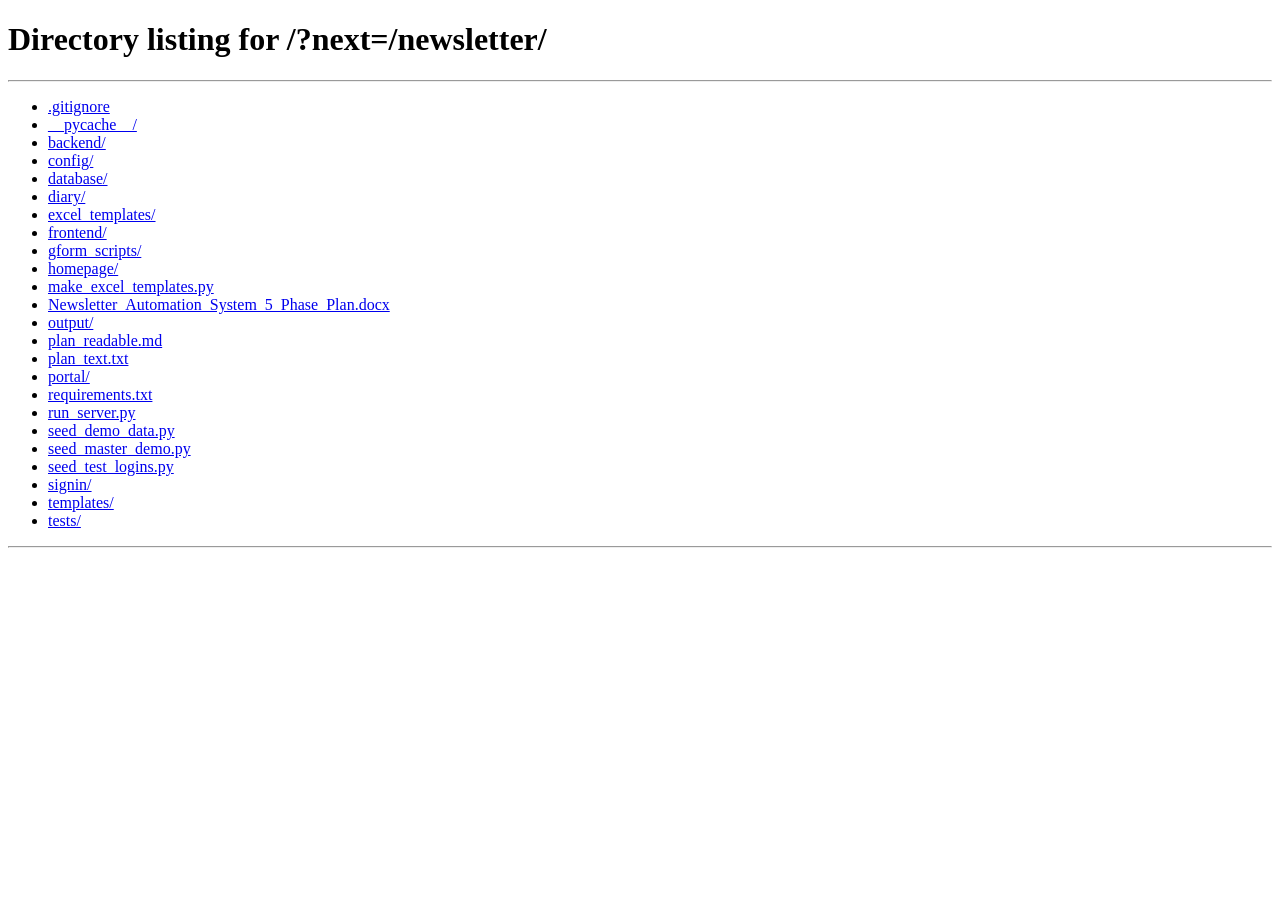
==== frontend/index.html @ 9b9a8c7c "Filters, CSV selected download" ====
<!DOCTYPE html>
<html lang="en">
<head>
  <meta charset="UTF-8">
  <meta name="viewport" content="width=device-width, initial-scale=1.0">
  <title>IT Chronicles · Newsletter Studio</title>
  <link rel="preconnect" href="https://fonts.googleapis.com">
  <link href="https://fonts.googleapis.com/css2?family=Inter:wght@400;500;600;700&display=swap" rel="stylesheet">
  <link rel="stylesheet" href="style.css?v=7">
</head>
<body>
  <header class="topbar">
    <div class="brand"><span class="logo">IT</span><span class="brand-name">Chronicles</span></div>
    <nav class="tabs" id="main-tabs">
      <button class="tab active" data-tab="overview">Overview</button>
      <button class="tab" data-tab="forms">Forms</button>
      <button class="tab" data-tab="front">Front pages</button>
      <button class="tab" data-tab="layout">Layout</button>
      <button class="tab" data-tab="responses">Responses</button>
      <button class="tab" data-tab="publish">Publish</button>
    </nav>
    <span class="issue-chip" id="issue-chip">Issue 2026 · Vol 1 No 1</span>
  </header>

  <main class="page">
    <!-- ============ Overview ============ -->
    <section id="tab-overview" class="view active">
      <div class="stats">
        <button class="stat" onclick="openResponses('')"><span class="stat-num" id="stat-total">0</span><span class="stat-lbl">Responses</span></button>
        <button class="stat warn" onclick="openResponses('pending')"><span class="stat-num" id="stat-pending">0</span><span class="stat-lbl">Need review</span></button>
        <button class="stat ok" onclick="openResponses('Approved')"><span class="stat-num" id="stat-approved">0</span><span class="stat-lbl">Approved</span></button>
        <button class="stat" onclick="openResponses('featured')"><span class="stat-num" id="stat-featured">0</span><span class="stat-lbl">Featured</span></button>
      </div>
      <div class="grid-2">
        <div class="card">
          <div class="card-head"><h3>Sections</h3></div>
          <table class="table" id="overview-sections"><thead><tr><th>Section</th><th class="num">Responses</th><th class="num">Approved</th></tr></thead><tbody></tbody></table>
        </div>
        <div class="card">
          <div class="card-head"><h3>Recent activity</h3></div>
          <div class="log" id="activity-log"></div>
        </div>
      </div>
    </section>

    <!-- ============ Forms ============ -->
    <section id="tab-forms" class="view">
      <div class="forms-layout">
        <aside class="forms-side">
          <button class="btn primary block" onclick="openNewForm()">+ New form</button>
          <button class="btn block" style="margin-top:8px" onclick="openScriptImport()">Import from Apps Script</button>
          <div id="forms-list" class="forms-list"></div>
        </aside>
        <div id="form-editor" class="form-editor"></div>
      </div>
    </section>

    <!-- ============ Front pages: HOD's Desk, vision / mission, editorial board ============ -->
    <section id="tab-front" class="view">
      <div class="front-bar">
        <div><h3>Front pages</h3><p class="hint" style="margin:2px 0 0">These come before the sections in the master document. Anything left empty is left out, with no gap.</p></div>
        <button class="btn primary" onclick="saveFront()">Save front pages</button>
      </div>
      <div id="front-form"></div>
    </section>

    <!-- ============ Layout (canvas) ============ -->
    <section id="tab-layout" class="view">
      <div class="layout-bar">
        <div class="field-inline"><label>Preview with</label><select id="lay-form" onchange="onLayoutFormChange()"></select></div>
        <div class="field-inline"><label>Layout</label><select id="lay-saved" onchange="onSavedLayoutChange()"></select></div>
        <input id="lay-name" class="input name-input" placeholder="Layout name">
        <span class="spacer"></span>
        <label class="switch" title="Hide editing handles"><input type="checkbox" id="lay-preview" onchange="togglePreviewMode()"><span>Preview</span></label>
        <button class="btn ghost" onclick="undoLayout()" title="Ctrl+Z">Undo</button>
        <button class="btn ghost" onclick="resetLayout()">Reset</button>
        <button class="btn primary" onclick="saveLayout()">Save layout</button>
      </div>

      <div class="designer">
        <aside class="palette">
          <h4>Elements</h4>
          <p class="hint">Drag onto the page, or click to add. Each element links to a form column.</p>
          <div id="palette-items"></div>
        </aside>

        <div class="canvas-area" id="canvas-area">
          <div class="paper" id="paper">
            <div class="paper-head"><span id="paper-title">IT CHRONICLES</span><span id="paper-vol">VOL. 1 · ISSUE 1</span></div>
            <div id="grid" class="grid edit"></div>
            <div id="fixed-preview" class="fixed-preview hidden"></div>
          </div>
        </div>

        <aside class="inspector">
          <div id="inspector-element"></div>
          <details class="sample-panel" open>
            <summary>Preview data</summary>
            <div class="field"><select id="lay-sample" onchange="onSampleChange()"></select></div>
            <div id="sample-fields" class="sample-fields"></div>
          </details>
        </aside>
      </div>
    </section>

    <!-- ============ Responses ============ -->
    <section id="tab-responses" class="view">
      <div class="toolbar">
        <div class="pills" id="status-pills"></div>
        <span class="spacer"></span>
        <select id="filter-section" class="input compact" onchange="renderResponses()"></select>
        <button class="btn primary" id="btn-sync" onclick="syncMaster(this)" title="Bring in every submission from the master database that is not in the newsletter yet">Sync from master database</button>
        <button class="btn ghost" onclick="openAddResponses('csv')">Import CSV</button>
        <button class="btn ghost" onclick="openAddResponses('single')">+ Add manually</button>
      </div>
      <div id="responses-list" class="responses"></div>
    </section>

    <!-- ============ Publish ============ -->
    <section id="tab-publish" class="view">
      <div class="publish-grid">
        <div class="card">
          <div class="card-head"><h3>Sections in this issue</h3><span class="muted" id="publish-count"></span></div>
          <div id="publish-sections"></div>
        </div>
        <div class="card publish-side">
          <h3>Master newsletter</h3>
          <p class="muted">Combines every ticked section, with featured items first, into one Word document.</p>
          <label class="check-row"><input type="checkbox" id="pub-front" checked> Include front pages (HOD's Desk, vision &amp; mission, editorial board)</label>
          <button class="btn primary large block" id="btn-master" onclick="buildMaster()">Build master document</button>
          <div id="master-result" class="result hidden"></div>
        </div>
      </div>
    </section>
  </main>

  <!-- ============ Dialogs ============ -->
  <div id="dlg-new-form" class="overlay hidden">
    <div class="dialog">
      <div class="dialog-head"><h3>New form</h3><button class="x" onclick="closeDlg('dlg-new-form')">×</button></div>
      <div class="dialog-body">
        <div class="field"><label>Form name</label><input id="nf-name" class="input" placeholder="e.g. Hackathons &amp; Competitions"></div>
        <div class="field"><label>Newsletter section</label><select id="nf-section" class="input"></select></div>
        <div class="field">
          <label>Questions <span class="muted">(optional)</span></label>
          <textarea id="nf-headers" class="input" rows="5" placeholder="Paste the header row of your Google Form responses sheet. We detect what each column means.&#10;Leave empty to start with the standard questions."></textarea>
        </div>
      </div>
      <div class="dialog-foot"><button class="btn ghost" onclick="closeDlg('dlg-new-form')">Cancel</button><button class="btn primary" onclick="createForm()">Create form</button></div>
    </div>
  </div>

  <div id="dlg-script" class="overlay hidden">
    <div class="dialog wide">
      <div class="dialog-head"><h3>Import from Apps Script</h3><button class="x" onclick="closeDlg('dlg-script')">×</button></div>
      <div class="dialog-body">
        <p class="hint" style="margin-top:0">Paste the Google Apps Script you used to create the form (it can build several). We read every question, work out what each one is, and pick up the sub-section choices.</p>
        <div class="field"><textarea id="script-text" class="input mono" rows="8" placeholder="function createResearchForm() {&#10;  const form = FormApp.create(&quot;…&quot;);&#10;  form.addTextItem().setTitle(&quot;…&quot;);"></textarea></div>
        <div style="display:flex; gap:8px; align-items:center; margin-bottom:14px">
          <button class="btn primary" onclick="detectScript()">Detect questions</button>
          <label class="btn">Open .gs / .js file<input type="file" id="script-file" accept=".gs,.js,.txt" style="display:none" onchange="onScriptFile()"></label>
        </div>
        <div id="script-results"></div>
      </div>
      <div class="dialog-foot"><button class="btn ghost" onclick="closeDlg('dlg-script')">Cancel</button><button class="btn primary" id="script-go" onclick="importScriptForms()" disabled>Import selected</button></div>
    </div>
  </div>

  <div id="dlg-add" class="overlay hidden">
    <div class="dialog wide">
      <div class="dialog-head"><h3>Add responses</h3><button class="x" onclick="closeDlg('dlg-add')">×</button></div>
      <div class="dialog-body">
        <div class="seg" id="add-mode">
          <button data-mode="csv" class="on" onclick="setAddMode('csv')">Import file</button>
          <button data-mode="single" onclick="setAddMode('single')">Type one in</button>
        </div>

        <div id="add-csv">
          <label class="drop" id="csv-drop">
            <input type="file" id="csv-file" accept=".csv,.xlsx,.xls" onchange="onCsvPicked()">
            <strong id="csv-file-label">Choose a CSV or Excel file</strong>
            <span class="muted">Exported from your Google Form responses sheet</span>
          </label>
          <div class="field" id="csv-form-row">
            <label>Import into <span class="muted" id="csv-detect-note"></span></label>
            <select id="csv-form" class="input"></select>
          </div>
        </div>

        <div id="add-single" class="hidden">
          <div class="field"><label>Form</label><select id="single-form" class="input" onchange="renderSingleFields()"></select></div>
          <div id="single-fields"></div>
        </div>
      </div>
      <div class="dialog-foot"><button class="btn ghost" onclick="closeDlg('dlg-add')">Cancel</button><button class="btn primary" id="add-submit" onclick="submitAdd()">Import</button></div>
    </div>
  </div>

  <script src="sample_data.js?v=4"></script>
  <script src="app.js?v=9"></script>
</body>
</html>
---- frontend/style.css ----
:root {
  --bg: #f6f7f9;
  --surface: #ffffff;
  --line: #e5e8ec;
  --line-strong: #d3d8de;
  --text: #1a2230;
  --muted: #6b7684;
  --accent: #1f4e78;
  --accent-soft: #e8f0f7;
  --ok: #15803d;
  --ok-soft: #e7f6ec;
  --warn: #b45309;
  --warn-soft: #fdf3e0;
  --bad: #b91c1c;
  --bad-soft: #fdecec;
  --radius: 8px;
}

* { box-sizing: border-box; margin: 0; padding: 0; }
body { font-family: 'Inter', system-ui, sans-serif; background: var(--bg); color: var(--text); font-size: 14px; line-height: 1.5; }
h3 { font-size: 15px; font-weight: 600; }
h4 { font-size: 11px; font-weight: 600; text-transform: uppercase; letter-spacing: .06em; color: var(--muted); }
.muted { color: var(--muted); font-weight: 400; }
.hint { color: var(--muted); font-size: 12px; margin: 4px 0 10px; }
.hidden { display: none !important; }
.spacer { flex: 1; }
.num { text-align: right; }

/* ---------- Top bar ---------- */
.topbar { display: flex; align-items: center; gap: 28px; background: var(--surface); border-bottom: 1px solid var(--line); padding: 0 24px; height: 52px; position: sticky; top: 0; z-index: 50; }
.brand { display: flex; align-items: center; gap: 10px; font-weight: 700; }
.logo { width: 28px; height: 28px; border-radius: 7px; background: var(--accent); color: #fff; display: grid; place-items: center; font-size: 12px; font-weight: 700; }
.tabs { display: flex; gap: 4px; height: 100%; }
.tab { background: none; border: none; padding: 0 14px; font: inherit; font-weight: 500; color: var(--muted); cursor: pointer; border-bottom: 2px solid transparent; }
.tab:hover { color: var(--text); }
.tab.active { color: var(--accent); border-bottom-color: var(--accent); }
.issue-chip { margin-left: auto; font-size: 12px; color: var(--muted); background: var(--bg); padding: 4px 10px; border-radius: 99px; }

.page { max-width: 1280px; margin: 24px auto; padding: 0 24px; }
.view { display: none; }
.view.active { display: block; }

/* ---------- Primitives ---------- */
.card { background: var(--surface); border: 1px solid var(--line); border-radius: var(--radius); padding: 18px 20px; margin-bottom: 16px; }
.card-head { display: flex; align-items: center; justify-content: space-between; margin-bottom: 12px; gap: 10px; }
.grid-2 { display: grid; grid-template-columns: 1.4fr 1fr; gap: 16px; }

.btn { font: inherit; font-weight: 500; padding: 7px 14px; border-radius: 6px; border: 1px solid var(--line-strong); background: var(--surface); color: var(--text); cursor: pointer; display: inline-flex; align-items: center; justify-content: center; gap: 6px; transition: background .12s, border-color .12s; }
.btn:hover { background: var(--bg); }
.btn.primary { background: var(--accent); border-color: var(--accent); color: #fff; }
.btn.primary:hover { background: #173d5e; }
.btn.ghost { border-color: transparent; background: transparent; color: var(--muted); }
.btn.ghost:hover { background: var(--bg); color: var(--text); }
.btn.danger-ghost { border-color: transparent; background: transparent; color: var(--bad); }
.btn.danger-ghost:hover { background: var(--bad-soft); }
.btn.sm { padding: 4px 10px; font-size: 12px; }
.btn.large { padding: 11px 18px; font-size: 15px; }
.btn.block { width: 100%; }
.btn:disabled { opacity: .45; cursor: not-allowed; }

.input, select.input { width: 100%; font: inherit; padding: 7px 10px; border: 1px solid var(--line-strong); border-radius: 6px; background: var(--surface); color: var(--text); }
.input:focus { outline: none; border-color: var(--accent); box-shadow: 0 0 0 3px rgba(31, 78, 120, .12); }
.input.compact { width: auto; }
textarea.input { resize: vertical; }
.field { margin-bottom: 14px; }
.field > label { display: block; font-size: 12px; font-weight: 600; margin-bottom: 5px; color: var(--text); }
.field-inline { display: flex; align-items: center; gap: 8px; }
.field-inline label { font-size: 12px; color: var(--muted); font-weight: 500; }
.field-inline select { font: inherit; padding: 6px 8px; border: 1px solid var(--line-strong); border-radius: 6px; background: var(--surface); max-width: 220px; }

.table { width: 100%; border-collapse: collapse; }
.table th { text-align: left; font-size: 11px; font-weight: 600; color: var(--muted); text-transform: uppercase; letter-spacing: .05em; padding: 8px 10px; border-bottom: 1px solid var(--line); }
.table td { padding: 10px; border-bottom: 1px solid var(--line); }
.table tr:last-child td { border-bottom: none; }

.tag { display: inline-block; font-size: 11px; font-weight: 600; padding: 2px 8px; border-radius: 99px; background: var(--bg); color: var(--muted); }
.tag.Approved { background: var(--ok-soft); color: var(--ok); }
.tag.Draft, .tag.Reviewed { background: var(--warn-soft); color: var(--warn); }
.tag.Rejected { background: var(--bad-soft); color: var(--bad); }

.seg { display: inline-flex; border: 1px solid var(--line-strong); border-radius: 6px; overflow: hidden; background: var(--surface); }
.seg button { font: inherit; font-size: 12px; padding: 5px 11px; border: none; background: none; cursor: pointer; color: var(--muted); border-right: 1px solid var(--line); }
.seg button:last-child { border-right: none; }
.seg button.on { background: var(--accent-soft); color: var(--accent); font-weight: 600; }

/* ---------- Overview ---------- */
.stats { display: grid; grid-template-columns: repeat(4, 1fr); gap: 16px; margin-bottom: 16px; }
.stat { text-align: left; font: inherit; background: var(--surface); border: 1px solid var(--line); border-radius: var(--radius); padding: 16px 20px; cursor: pointer; display: flex; flex-direction: column; }
.stat:hover { border-color: var(--accent); }
.stat-num { font-size: 28px; font-weight: 700; line-height: 1.2; }
.stat.warn .stat-num { color: var(--warn); }
.stat.ok .stat-num { color: var(--ok); }
.stat-lbl { color: var(--muted); font-size: 12px; }
.log { max-height: 320px; overflow-y: auto; font-size: 12px; }
.log-row { padding: 7px 0; border-bottom: 1px solid var(--line); color: var(--muted); }
.log-row b { color: var(--text); font-weight: 600; }

/* ---------- Forms ---------- */
.forms-layout { display: grid; grid-template-columns: 250px 1fr; gap: 20px; align-items: start; }
.forms-side { position: sticky; top: 76px; }
.forms-list { margin-top: 12px; display: flex; flex-direction: column; gap: 6px; }
.form-item { text-align: left; font: inherit; background: var(--surface); border: 1px solid var(--line); border-radius: 7px; padding: 10px 12px; cursor: pointer; }
.form-item:hover { border-color: var(--line-strong); }
.form-item.active { border-color: var(--accent); background: var(--accent-soft); }
.form-item .fi-name { font-weight: 600; display: block; }
.form-item .fi-sub { font-size: 12px; color: var(--muted); }

.editor-head { display: flex; align-items: center; gap: 12px; margin-bottom: 16px; }
.title-input { font: inherit; font-size: 20px; font-weight: 700; border: 1px solid transparent; border-radius: 6px; padding: 4px 8px; margin-left: -8px; flex: 1; background: transparent; color: var(--text); }
.title-input:hover { border-color: var(--line); }
.title-input:focus { outline: none; border-color: var(--accent); background: var(--surface); }
.save-state { font-size: 12px; color: var(--muted); min-width: 60px; text-align: right; }
.save-state.ok { color: var(--ok); }
.meta-row { display: flex; align-items: center; gap: 10px; margin-bottom: 16px; font-size: 13px; color: var(--muted); }
.meta-row select { font: inherit; padding: 5px 8px; border: 1px solid var(--line-strong); border-radius: 6px; background: var(--surface); color: var(--text); }

.q-row { display: grid; grid-template-columns: 1fr 22px 220px 28px; gap: 8px; align-items: center; padding: 6px 0; border-bottom: 1px solid var(--line); }
.q-row:last-of-type { border-bottom: none; }
.q-row .input { padding: 6px 9px; }
.q-arrow { color: var(--line-strong); text-align: center; }
.q-row.unsure .q-sel { border-color: #e6b566; background: var(--warn-soft); }
.q-row.unsure + .q-note, .q-note { font-size: 11px; color: var(--warn); grid-column: 1 / -1; }
.icon-x { background: none; border: none; color: var(--muted); font-size: 18px; cursor: pointer; border-radius: 4px; width: 26px; height: 26px; }
.icon-x:hover { background: var(--bad-soft); color: var(--bad); }
.add-q { margin-top: 14px; padding-top: 14px; border-top: 1px dashed var(--line-strong); }
.add-q .row { display: flex; gap: 10px; align-items: flex-start; }
.add-q textarea { flex: 1; }
.chips { display: flex; flex-wrap: wrap; gap: 6px; margin-bottom: 10px; }
.chip { display: inline-flex; align-items: center; gap: 4px; background: var(--bg); border: 1px solid var(--line); border-radius: 99px; padding: 3px 4px 3px 11px; font-size: 13px; }
.chip button { background: none; border: none; color: var(--muted); cursor: pointer; width: 20px; height: 20px; border-radius: 50%; font-size: 15px; line-height: 1; }
.chip button:hover { background: var(--bad-soft); color: var(--bad); }
.empty { text-align: center; color: var(--muted); padding: 40px 10px; }

/* ---------- Layout designer ---------- */
.layout-bar { display: flex; align-items: center; gap: 14px; flex-wrap: wrap; background: var(--surface); border: 1px solid var(--line); border-radius: var(--radius); padding: 10px 14px; margin-bottom: 14px; }
.name-input { width: 200px; }
.switch { display: inline-flex; align-items: center; gap: 6px; cursor: pointer; font-size: 13px; color: var(--muted); }

.designer { display: grid; grid-template-columns: 190px minmax(0, 1fr) 290px; gap: 16px; align-items: start; }
.palette, .inspector { background: var(--surface); border: 1px solid var(--line); border-radius: var(--radius); padding: 14px; position: sticky; top: 76px; max-height: calc(100vh - 92px); overflow-y: auto; }
.pal-item { display: flex; align-items: center; gap: 10px; width: 100%; font: inherit; text-align: left; padding: 8px 10px; margin-bottom: 6px; border: 1px solid var(--line); border-radius: 7px; background: var(--surface); cursor: grab; }
.pal-item:hover { border-color: var(--accent); background: var(--accent-soft); }
.pal-item:active { cursor: grabbing; }
.pal-ico { width: 26px; height: 26px; border-radius: 6px; background: var(--bg); display: grid; place-items: center; font-size: 11px; font-weight: 700; color: var(--accent); flex: none; }

.canvas-area { background: #e9ecf0; border-radius: var(--radius); padding: 28px 20px; min-height: 600px; }
.paper { background: #fff; max-width: 680px; margin: 0 auto; min-height: 560px; padding: 34px 40px 40px; box-shadow: 0 6px 24px rgba(20, 30, 50, .12); border-top: 5px solid var(--accent); position: relative; }
.paper-head { display: flex; justify-content: space-between; font-size: 10.5px; font-weight: 700; letter-spacing: .12em; color: var(--accent); border-bottom: 1.5px solid var(--accent); padding-bottom: 8px; margin-bottom: 20px; }
.canvas-empty { text-align: center; color: var(--muted); border: 2px dashed var(--line-strong); border-radius: 8px; padding: 50px 20px; }
.canvas-blocks:not(:empty) + .canvas-empty { display: none; }

.cb { position: relative; padding: 6px 8px; margin: 0 -8px 2px; border-radius: 6px; border: 1.5px solid transparent; cursor: pointer; }
.cb::after { content: ''; display: table; clear: both; }
.cb * { pointer-events: none; }
.cb:hover { border-color: #b7c9db; }
.cb.sel { border-color: var(--accent); background: rgba(31, 78, 120, .04); }
.cb.dragging { opacity: .35; }
.cb.drop-before { box-shadow: 0 -3px 0 0 var(--accent); }
.cb.drop-after { box-shadow: 0 3px 0 0 var(--accent); }
.cb-tools { position: absolute; top: -13px; right: 6px; display: none; gap: 2px; background: var(--accent); border-radius: 6px; padding: 2px; z-index: 5; pointer-events: auto; }
.cb:hover .cb-tools, .cb.sel .cb-tools { display: flex; }
.cb-tools button { pointer-events: auto; background: none; border: none; color: #fff; width: 24px; height: 22px; border-radius: 4px; cursor: pointer; font-size: 12px; }
.cb-tools button:hover { background: rgba(255, 255, 255, .22); }
.paper.preview .cb { border-color: transparent !important; background: none !important; cursor: default; }
.paper.preview .cb-tools { display: none !important; }
.paper.preview .cb * { pointer-events: auto; }
.paper.preview .canvas-empty { border-style: solid; }

.insp-head { display: flex; align-items: center; justify-content: space-between; margin-bottom: 12px; }
.insp-head h3 { font-size: 14px; }
.insp-empty { color: var(--muted); font-size: 13px; padding: 4px 0 14px; }
.insp-actions { display: flex; gap: 6px; margin-top: 6px; }
.sample-panel { margin-top: 14px; border-top: 1px solid var(--line); padding-top: 12px; }
.sample-panel summary { cursor: pointer; font-weight: 600; font-size: 13px; margin-bottom: 10px; }
.sample-fields .field { margin-bottom: 10px; }
.sample-fields label { font-size: 11px; color: var(--muted); font-weight: 500; }
.sample-fields .input { padding: 5px 8px; font-size: 12px; }

/* rendered newsletter elements */
.nl-badge { display: inline-block; font-size: 12px; font-weight: 700; text-transform: uppercase; color: #000; }
.nl-h { font-size: 23px; line-height: 1.25; font-weight: 800; color: #1f4e78; }
.nl-by { font-size: 14px; font-weight: 600; color: #475569; }
.nl-meta { font-size: 13px; color: #64748b; }
.nl-img { border-radius: 7px; overflow: hidden; background: #eef1f4; }
.nl-img img { width: 100%; display: block; object-fit: cover; height: auto; }
.nl-cap { font-size: 12px; font-style: italic; color: #64748b; padding: 5px 9px; background: #f8fafc; }
.nl-p { font-size: 14px; line-height: 1.65; color: #334155; }
.nl-link { display: inline-block; font-size: 12px; color: #000; text-decoration: underline; }
.nl-stat { display: flex; align-items: center; gap: 14px; border-left: 4px solid #c65911; background: #f8fafc; padding: 11px 16px; border-radius: 6px; }
.nl-stat b { font-size: 24px; font-weight: 800; color: #c65911; }
.nl-stat span { font-size: 13px; font-weight: 600; color: #475569; }
.nl-hr { height: 1px; background: #d9dee4; margin: 10px 0; }
.ph { color: #a6afbb; font-style: italic; font-weight: 400; }

/* ---------- Responses ---------- */
.toolbar { display: flex; align-items: center; gap: 10px; margin-bottom: 14px; flex-wrap: wrap; }
.pills { display: flex; gap: 6px; flex-wrap: wrap; }
.pill { font: inherit; font-size: 13px; padding: 5px 12px; border: 1px solid var(--line-strong); border-radius: 99px; background: var(--surface); color: var(--muted); cursor: pointer; }
.pill.on { background: var(--accent); border-color: var(--accent); color: #fff; }
.pill .n { opacity: .7; margin-left: 4px; }
.responses { display: flex; flex-direction: column; gap: 10px; }
.resp { background: var(--surface); border: 1px solid var(--line); border-radius: var(--radius); padding: 14px 16px; display: grid; grid-template-columns: 1fr auto; gap: 14px; }
.resp-title { font-weight: 600; font-size: 15px; }
.resp-meta { color: var(--muted); font-size: 12px; margin: 2px 0 6px; }
.resp-desc { color: #3c4756; font-size: 13px; display: -webkit-box; -webkit-line-clamp: 2; -webkit-box-orient: vertical; overflow: hidden; }
.resp-side { display: flex; flex-direction: column; align-items: flex-end; gap: 8px; }
.resp-actions { display: flex; gap: 6px; }
.star { background: none; border: none; font-size: 18px; cursor: pointer; color: var(--line-strong); }
.star.on { color: #e0a100; }

/* ---------- Publish ---------- */
.publish-grid { display: grid; grid-template-columns: 1.6fr 1fr; gap: 16px; align-items: start; }
.pub-row { display: flex; align-items: center; gap: 12px; padding: 12px 0; border-bottom: 1px solid var(--line); }
.pub-row:last-child { border-bottom: none; }
.pub-row label { flex: 1; cursor: pointer; display: flex; flex-direction: column; }
.pub-row .pub-name { font-weight: 600; }
.pub-row.empty-sec .pub-name { color: var(--muted); }
.publish-side h3 { margin-bottom: 6px; }
.publish-side .btn { margin: 14px 0 0; }
.result { margin-top: 14px; padding: 12px 14px; border-radius: 7px; background: var(--ok-soft); color: var(--ok); font-size: 13px; }
.result a { color: inherit; font-weight: 600; }
.result.err { background: var(--bad-soft); color: var(--bad); }
.dl-link { font-size: 12px; font-weight: 600; color: var(--accent); }

/* ---------- Dialogs ---------- */
.overlay { position: fixed; inset: 0; background: rgba(20, 28, 40, .5); display: grid; place-items: center; z-index: 200; padding: 20px; }
.dialog { background: var(--surface); width: 100%; max-width: 480px; border-radius: 12px; box-shadow: 0 20px 50px rgba(0, 0, 0, .25); max-height: 90vh; display: flex; flex-direction: column; }
.dialog.wide { max-width: 560px; }
.dialog-head { display: flex; align-items: center; justify-content: space-between; padding: 16px 20px; border-bottom: 1px solid var(--line); }
.dialog-body { padding: 20px; overflow-y: auto; }
.dialog-foot { display: flex; justify-content: flex-end; gap: 8px; padding: 14px 20px; border-top: 1px solid var(--line); background: var(--bg); border-radius: 0 0 12px 12px; }
.x { background: none; border: none; font-size: 22px; color: var(--muted); cursor: pointer; line-height: 1; }
.dialog .seg { margin-bottom: 18px; }
.drop { display: flex; flex-direction: column; align-items: center; gap: 4px; border: 2px dashed var(--line-strong); border-radius: 8px; padding: 26px 16px; text-align: center; cursor: pointer; margin-bottom: 16px; }
.drop:hover, .drop.has { border-color: var(--accent); background: var(--accent-soft); }
.drop input { display: none; }

.toast { position: fixed; bottom: 24px; left: 50%; transform: translateX(-50%); background: var(--text); color: #fff; padding: 10px 18px; border-radius: 8px; font-weight: 500; z-index: 400; animation: up .2s ease-out; }
.toast.err { background: var(--bad); }
@keyframes up { from { opacity: 0; transform: translate(-50%, 10px); } }

@media (max-width: 1100px) {
  .designer { grid-template-columns: 1fr; }
  .palette, .inspector { position: static; max-height: none; }
  #palette-items { display: grid; grid-template-columns: repeat(3, 1fr); gap: 6px; }
  .pal-item { margin: 0; }
}
@media (max-width: 800px) {
  .stats { grid-template-columns: 1fr 1fr; }
  .grid-2, .forms-layout, .publish-grid { grid-template-columns: 1fr; }
  .topbar { overflow-x: auto; gap: 14px; }
  .issue-chip { display: none; }
  .q-row { grid-template-columns: 1fr 28px; }
  .q-arrow { display: none; }
  .q-sel { grid-column: 1 / 2; }
}

.layout-pick { max-width: 210px; }

.mono { font-family: ui-monospace, Consolas, monospace; font-size: 12px; }
.script-form { border: 1px solid var(--line); border-radius: 8px; padding: 10px 12px; margin-bottom: 8px; }
.sf-head { display: flex; gap: 10px; align-items: flex-start; cursor: pointer; }
.sf-head .muted { display: block; font-size: 12px; }
.sf-meta { margin: 6px 0 0 26px; display: flex; gap: 8px; align-items: center; flex-wrap: wrap; }

/* ---------- grid canvas ---------- */
.paper { padding: 34px 40px 40px; }
.grid { position: relative; display: grid; grid-template-columns: repeat(12, 1fr); grid-auto-rows: 28px; min-height: 600px; user-select: none; touch-action: none; }
.grid.edit { background-image: linear-gradient(to right, rgba(31,78,120,.07) 1px, transparent 1px), linear-gradient(to bottom, rgba(31,78,120,.05) 1px, transparent 1px); background-size: calc(100% / 12) 100%, 100% 28px; background-position: 0 0; box-shadow: inset -1px 0 0 rgba(31,78,120,.07); }
.gb { position: relative; display: flex; flex-direction: column; padding: 3px 4px; overflow: hidden; min-width: 0; border: 1px solid transparent; border-radius: 4px; }
.grid.edit .gb { cursor: grab; overflow: visible; }
.grid.edit .gb:hover { border-color: #9db8d0; }
.grid.edit .gb.sel { border-color: var(--accent); background: rgba(31,78,120,.04); z-index: 4; cursor: grab; }
.grid.edit .gb * { pointer-events: none; }
.gb-in { width: 100%; min-height: 0; }
.gb-in, .gb-in > * { max-width: 100%; }
.gb-image .gb-in { height: 100%; }
.gb-divider { justify-content: center !important; }
.nl-img.fill { position: relative; width: 100%; height: 100%; border-radius: 5px; background: #eef1f4; overflow: hidden; }
.nl-img.fill img { position: absolute; inset: 0; width: 100%; height: 100%; object-fit: cover; }
.nl-img.fill .nl-cap { position: absolute; left: 0; right: 0; bottom: 0; height: 22px; line-height: 14px; background: rgba(248,250,252,.94); overflow: hidden; white-space: nowrap; text-overflow: ellipsis; }
.nl-img.fill .ph-box { position: absolute; inset: 0; display: grid; place-items: center; text-align: center; padding: 6px; }
.nl-h.lbl { font-size: 14px; }
.gb-tag { position: absolute; left: -1px; top: -19px; background: var(--accent); color: #fff; font-size: 10.5px; font-weight: 600; padding: 1px 7px; border-radius: 4px 4px 0 0; white-space: nowrap; max-width: 320px; overflow: hidden; text-overflow: ellipsis; pointer-events: none; }
.hd { position: absolute; width: 10px; height: 10px; background: #fff; border: 2px solid var(--accent); border-radius: 2px; pointer-events: auto !important; z-index: 6; }
.hd-n { top: -6px; left: calc(50% - 5px); cursor: ns-resize; } .hd-s { bottom: -6px; left: calc(50% - 5px); cursor: ns-resize; }
.hd-e { right: -6px; top: calc(50% - 5px); cursor: ew-resize; } .hd-w { left: -6px; top: calc(50% - 5px); cursor: ew-resize; }
.hd-ne { top: -6px; right: -6px; cursor: nesw-resize; } .hd-sw { bottom: -6px; left: -6px; cursor: nesw-resize; }
.hd-nw { top: -6px; left: -6px; cursor: nwse-resize; } .hd-se { bottom: -6px; right: -6px; cursor: nwse-resize; }
.ghost { background: rgba(31,78,120,.15); border: 2px dashed var(--accent); border-radius: 4px; pointer-events: none; }
.paper.preview .grid { min-height: 0; }

.insp-head .icon-x { font-size: 16px; }
.field.two { display: grid; grid-template-columns: 1fr 1fr; gap: 10px; }
.field.two label { font-size: 12px; font-weight: 600; display: block; margin-bottom: 5px; }
.input.color { padding: 2px 4px; height: 33px; }
.num4 { display: grid; grid-template-columns: repeat(4, 1fr); gap: 6px; }
.num4 label { font-size: 11px; color: var(--muted); font-weight: 500; margin: 0; }
.num4 .input { padding: 4px 6px; margin-top: 2px; }
.seg { flex-wrap: wrap; }
.arrange { display: grid; grid-template-columns: repeat(3, 1fr); gap: 6px; }
.arrange button { font: inherit; font-size: 12px; background: var(--surface); border: 1px solid var(--line-strong); border-radius: 6px; padding: 6px 4px; cursor: pointer; color: var(--text); display: flex; flex-direction: column; align-items: center; gap: 4px; }
.arrange button:hover { border-color: var(--accent); background: var(--accent-soft); }
.ar { width: 34px; height: 24px; border: 1px solid var(--line-strong); border-radius: 3px; position: relative; background: #fff; }
.ar::before, .ar::after { content: ''; position: absolute; background: var(--accent); border-radius: 1px; }
.ar-top::before { left: 3px; right: 3px; top: 3px; height: 9px; } .ar-top::after { left: 3px; right: 3px; bottom: 3px; height: 5px; background: #9db8d0; }
.ar-left::before { left: 3px; top: 3px; bottom: 3px; width: 12px; } .ar-left::after { right: 3px; left: 19px; top: 3px; bottom: 3px; background: #9db8d0; }
.ar-right::before { right: 3px; top: 3px; bottom: 3px; width: 12px; } .ar-right::after { left: 3px; right: 19px; top: 3px; bottom: 3px; background: #9db8d0; }
.grid .gb-in { max-height: 100%; overflow: hidden; }
.grid.edit .gb { overflow: visible; }

/* ---------- Front pages ---------- */
.front-bar { display: flex; align-items: center; justify-content: space-between; gap: 16px; margin-bottom: 16px; }
.front-hod { display: grid; grid-template-columns: 300px 1fr; gap: 24px; }
.front-cols { display: grid; grid-template-columns: 1fr 1fr; gap: 24px; }
.front-cols h4 { margin-bottom: 8px; }
.front-students { display: grid; grid-template-columns: repeat(4, 1fr); gap: 16px; margin-top: 8px; }
.front-person { min-width: 0; }
.front-students .front-person { border: 1px solid var(--line); border-radius: var(--radius); padding: 12px; }
.photo-field { display: flex; align-items: center; gap: 12px; margin-bottom: 4px; }
.photo-thumb { width: 64px; height: 80px; border-radius: 6px; border: 1px dashed var(--line-strong); background: var(--bg); display: grid; place-items: center; overflow: hidden; flex: none; font-size: 11px; color: var(--muted); }
.photo-thumb img { width: 100%; height: 100%; object-fit: cover; }
.photo-actions { display: flex; flex-direction: column; gap: 6px; align-items: flex-start; }
.check-row { display: flex; gap: 8px; align-items: flex-start; font-size: 13px; margin: 10px 0 14px; }

/* ---------- Fixed layouts (read-only previews in the Layout tab) ---------- */
.fixed-mode .palette, .fixed-mode #inspector-element, .fixed-mode #lay-name, .fixed-mode .layout-bar .btn, .fixed-mode .layout-bar .switch { display: none; }
.fixed-preview { font-family: 'Arial Narrow', Arial, sans-serif; font-stretch: condensed; font-size: 12px; color: #000; line-height: 1.45; }
.fixed-preview .fp-h { font-size: 14px; font-weight: 700; margin: 4px 0; text-transform: none; letter-spacing: 0; color: #000; }
.fixed-preview .fp-sub { font-weight: 700; }
.fixed-preview .fp-badge { font-weight: 700; text-transform: uppercase; }
.fixed-preview .fp-entry { text-align: left; }
.fixed-preview .fp-alt p { text-align: left; }          /* beside a photo the text is ragged-right; in the centred layout it is justified */
.fixed-preview p { margin: 4px 0; text-align: justify; }
.fixed-preview .fp-link { text-decoration: underline; color: #000; }
.fixed-preview .fp-img img { width: 100%; display: block; }
.fixed-preview .fp-img.left { float: left; width: 38%; margin: 0 14px 6px 0; }
.fixed-preview .fp-img.right { float: right; width: 38%; margin: 0 0 6px 14px; }
.fixed-preview .fp-img.center { width: 70%; margin: 0 auto 8px; }
.fixed-preview .fp-cap { font-size: 11px; text-align: center; }
.fixed-preview .fp-clear { clear: both; }
.fixed-preview hr { border: 0; border-top: 1px solid #000; margin: 14px 0; }
.fixed-preview .fp-note { font-family: 'Inter', sans-serif; font-size: 11px; color: var(--muted); background: var(--bg); padding: 3px 8px; border-radius: 4px; margin: 10px 0 8px; clear: both; }

/* The fixed layouts have no palette or inspector: use the freed width, and keep the page black and white */
.fixed-mode .designer { grid-template-columns: minmax(0, 1fr) 290px; }
.fixed-mode .paper { border-top-color: #000; }
.fixed-mode .paper-head { color: #000; border-bottom-color: #000; }
.fixed-preview .fp-note, .fixed-preview .hint { color: #000; }
.fixed-preview .fp-note { background: none; border: 1px dashed #000; }

/* ---------- Front pages preview ---------- */
.paper.no-head .paper-head { display: none; }
.fixed-preview .fp-nameplate { text-align: center; border-top: 5px solid #000; border-bottom: 1.5px solid #000; padding: 10px 0 12px; margin-bottom: 14px; }
.fixed-preview .np-title { font-size: 16px; font-weight: 700; letter-spacing: .4em; padding-bottom: 3px; }
.fixed-preview .fp-bar, .fixed-preview .fp-band { font-size: 16px; font-weight: 700; letter-spacing: .2em; margin: 6px 0 10px; color: #000; text-transform: uppercase; }
.fixed-preview .fp-bar { border-left: 5px solid #000; padding-left: 10px; }
.fixed-preview .fp-band { text-align: center; border-top: 4px solid #000; border-bottom: 1px solid #000; padding: 6px 0; margin-bottom: 16px; }
.fixed-preview .fp-frame { border: 1px solid #000; display: block; }
.fixed-preview .fp-frame.right { float: right; width: 32%; margin: 0 0 8px 14px; }
.fixed-preview .fp-sign { text-align: right; margin: 10px 0 0 auto; width: 40%; border-top: 1px solid #000; padding-top: 4px; }
.fixed-preview .fp-panels { display: flex; gap: 16px; margin-top: 16px; }
.fixed-preview .fp-panel { flex: 1; background: #f2f2f2; padding: 10px 12px; }
.fixed-preview .fp-panel h5 { font-size: 12px; font-weight: 700; border-bottom: 1px solid #000; padding-bottom: 3px; margin-bottom: 6px; color: #000; text-transform: none; letter-spacing: 0; }
.fixed-preview .fp-panel ul { margin-left: 18px; }
.fixed-preview .fp-adv { display: flex; justify-content: center; margin-bottom: 18px; }
.fixed-preview .fp-person { text-align: center; }
.fixed-preview .fp-person .fp-frame { margin: 0 auto 4px; }
.fixed-preview .fp-person .fp-cap { font-size: 9px; color: #595959; }
.fixed-preview .fp-name { font-weight: 700; }
.fixed-preview .fp-rule { font-size: 12px; font-weight: 700; text-align: center; border-bottom: 1px solid #000; margin: 6px 18% 14px; padding-bottom: 3px; color: #000; text-transform: none; letter-spacing: 0; }
.fixed-preview .fp-students { display: flex; justify-content: space-around; align-items: flex-end; gap: 10px; }
.fixed-preview .fp-cap { color: #595959; font-size: 9px; }

/* ---------- Cover page and HOD's Desk preview ---------- */
.fixed-preview .fp-cover { margin-top: 4px; }
.fixed-preview .fp-hodrow { display: flex; gap: 18px; align-items: flex-start; margin-bottom: 8px; }
.fixed-preview .fp-hodleft { flex: none; }
.fixed-preview .fp-hodmsg { flex: 1; min-width: 0; }
.fixed-preview .fp-hodmsg p { margin-top: 0; }
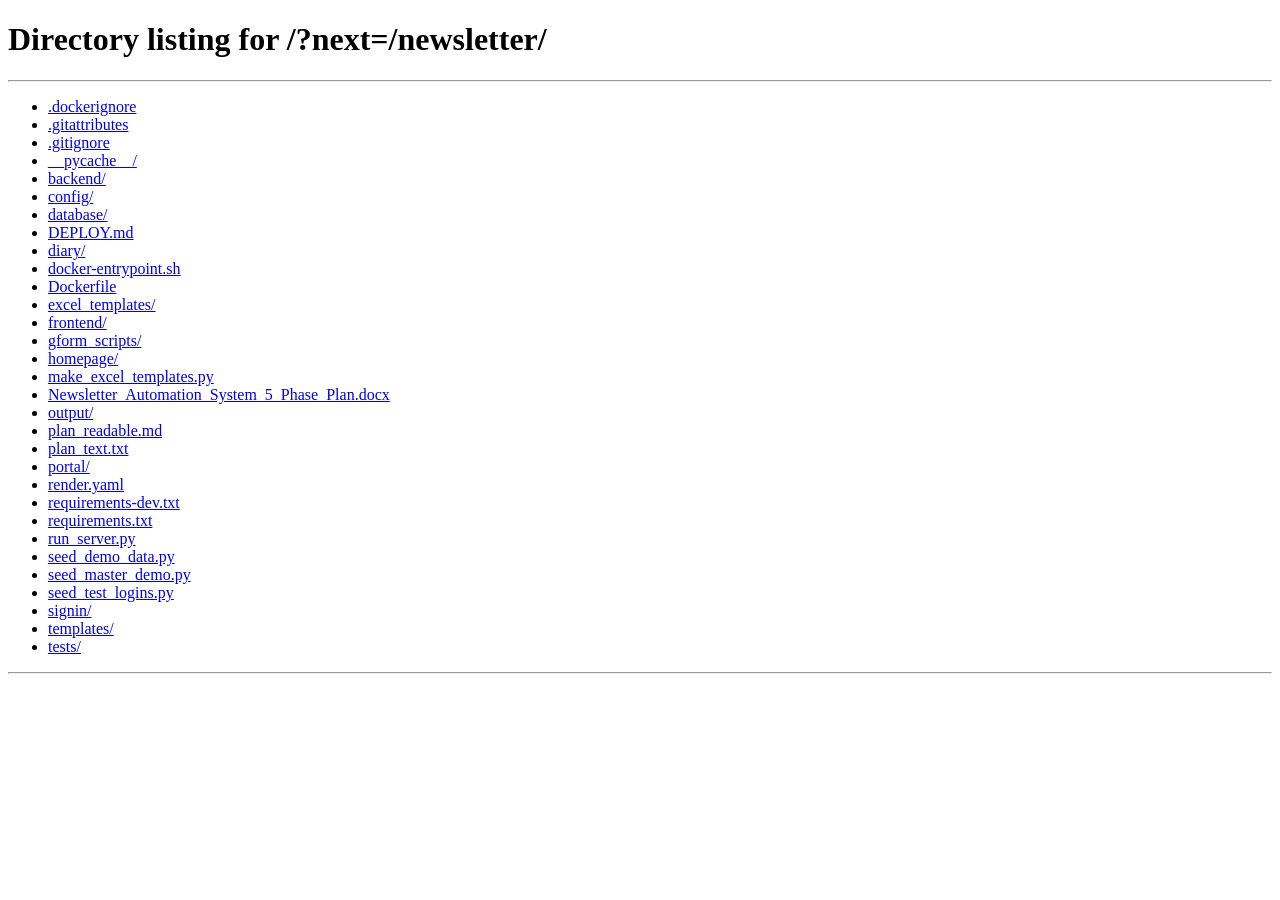
==== commit c2aa3d9f: "Guided tours and Docker/Render deployment Guided tours - Spotlight tour engine (portal/tour.js, tour" ====
--- a/frontend/index.html
+++ b/frontend/index.html
@@ -7,6 +7,7 @@
   <link rel="preconnect" href="https://fonts.googleapis.com">
   <link href="https://fonts.googleapis.com/css2?family=Inter:wght@400;500;600;700&display=swap" rel="stylesheet">
   <link rel="stylesheet" href="style.css?v=7">
+  <link rel="stylesheet" href="/portal/tour.css">
 </head>
 <body>
   <header class="topbar">
@@ -20,6 +21,7 @@
       <button class="tab" data-tab="publish">Publish</button>
     </nav>
     <span class="issue-chip" id="issue-chip">Issue 2026 · Vol 1 No 1</span>
+    <span id="help-host"></span>
   </header>
 
   <main class="page">
@@ -196,6 +198,8 @@
     </div>
   </div>
 
+  <script src="/portal/tour.js"></script>
+  <script src="/portal/tours.js"></script>
   <script src="sample_data.js?v=4"></script>
   <script src="app.js?v=9"></script>
 </body>
--- a/portal/tour.css
+++ b/portal/tour.css
@@ -0,0 +1,58 @@
+/* Guided tour: a spotlight that glides between parts of the screen, a card that follows it, and the Help menu.
+   Shared by the forms page, the staff portal, the student diary and the newsletter studio. Colours fall back to sensible
+   defaults so it works in all four; an app can set --tour-accent. */
+.tour-root { position: fixed; inset: 0; z-index: 10000; font-family: 'Inter', system-ui, sans-serif; }
+.tour-shade { position: absolute; inset: 0; }                      /* swallows clicks: the tour drives, the page waits */
+.tour-spot { position: fixed; left: 50%; top: 50%; width: 0; height: 0; border-radius: 12px; pointer-events: none;
+  box-shadow: 0 0 0 9999px rgba(7, 12, 24, .72); outline: 2px solid var(--tour-accent, #4f8fd8); outline-offset: 0;
+  transition: left .45s cubic-bezier(.4, 0, .2, 1), top .45s cubic-bezier(.4, 0, .2, 1), width .45s cubic-bezier(.4, 0, .2, 1), height .45s cubic-bezier(.4, 0, .2, 1), border-radius .3s; }
+.tour-spot::after { content: ""; position: absolute; inset: -3px; border-radius: inherit; border: 2px solid var(--tour-accent, #4f8fd8); opacity: 0; animation: tour-pulse 1.8s ease-out infinite; }
+.tour-spot.none { outline-color: transparent; } .tour-spot.none::after { display: none; }
+@keyframes tour-pulse { 0% { opacity: .9; transform: scale(1); } 100% { opacity: 0; transform: scale(1.06); } }
+
+.tour-card { position: fixed; width: 372px; max-width: calc(100vw - 20px); background: #fff; color: #1a2230; border-radius: 14px; overflow: hidden;
+  box-shadow: 0 18px 50px rgba(0, 0, 0, .45); transition: left .45s cubic-bezier(.4, 0, .2, 1), top .45s cubic-bezier(.4, 0, .2, 1), opacity .2s; }
+.tour-card.first { transition: opacity .2s; } .tour-card.busy { opacity: .6; pointer-events: none; }
+.tour-card.welcome { width: 470px; }
+.tour-prog { height: 4px; background: #e5e8ec; } .tour-prog i { display: block; height: 100%; background: var(--tour-accent, #1f4e9c); transition: width .4s; }
+.tour-in { padding: 16px 18px 14px; }
+.tour-step { font-size: 11px; font-weight: 700; letter-spacing: .06em; text-transform: uppercase; color: var(--tour-accent, #1f4e9c); }
+.tour-card h3 { font-size: 17px; line-height: 1.3; margin: 5px 0 6px; font-weight: 700; }
+.tour-body { font-size: 13.5px; line-height: 1.55; color: #3b4658; } .tour-body p { margin: 0 0 8px; } .tour-body p:last-child { margin-bottom: 0; }
+.tour-body ul { margin: 6px 0 8px 18px; } .tour-body li { margin: 2px 0; } .tour-body b { color: #1a2230; }
+.tour-role { display: flex; gap: 8px; align-items: flex-start; background: #eef4fb; border-radius: 8px; padding: 8px 10px; margin: 6px 0; font-size: 13px; }
+.tour-role b { white-space: nowrap; color: var(--tour-accent, #1f4e9c); }
+.tour-foot { display: flex; align-items: center; gap: 8px; margin-top: 14px; }
+.tour-foot .sp { flex: 1; }
+.tour-foot button { font: inherit; font-size: 13px; font-weight: 600; border-radius: 8px; padding: 7px 14px; cursor: pointer; border: 1px solid #d3d8de; background: #fff; color: #1a2230; }
+.tour-foot button:hover { background: #f2f4f7; } .tour-foot button:disabled { opacity: .45; cursor: default; }
+.tour-foot .tour-next { background: var(--tour-accent, #1f4e9c); border-color: var(--tour-accent, #1f4e9c); color: #fff; } .tour-foot .tour-next:hover { filter: brightness(1.1); background: var(--tour-accent, #1f4e9c); }
+.tour-foot .tour-skip { border: none; background: none; color: #6b7684; padding: 7px 4px; font-weight: 500; } .tour-foot .tour-skip:hover { background: none; color: #1a2230; text-decoration: underline; }
+.tour-hint { margin-top: 10px; font-size: 11px; color: #8a94a3; }
+.tour-card button:focus-visible { outline: 2px solid var(--tour-accent, #1f4e9c); outline-offset: 2px; }
+
+/* ---------- Help button + menu ---------- */
+.tour-help { position: relative; display: inline-block; }
+.tour-help-btn { font: inherit; font-size: 13px; font-weight: 600; display: inline-flex; align-items: center; gap: 6px; cursor: pointer; padding: 4px 11px 4px 6px; border-radius: 99px;
+  border: 1px solid var(--line-strong, #d3d8de); background: var(--surface, #fff); color: var(--text, #1a2230); }
+.tour-help-btn:hover { border-color: var(--tour-accent, #1f4e9c); } .tour-help-btn .q { width: 20px; height: 20px; border-radius: 50%; background: var(--tour-accent, #1f4e9c); color: #fff; display: grid; place-items: center; font-size: 12px; }
+.tour-help.icon-only .tour-help-btn { padding: 0; width: 36px; height: 36px; justify-content: center; border-radius: 8px; } .tour-help.icon-only .tour-help-btn .lbl { display: none; }
+.tour-help.icon-only .tour-help-btn .q { background: none; color: var(--tour-accent, #1f4e9c); font-size: 18px; font-weight: 700; width: auto; height: auto; }
+.tour-menu { position: absolute; right: 0; top: calc(100% + 8px); z-index: 9000; min-width: 250px; max-height: 70vh; overflow: auto; background: #fff; color: #1a2230;
+  border: 1px solid #d3d8de; border-radius: 12px; box-shadow: 0 14px 36px rgba(0, 0, 0, .25); padding: 6px; text-align: left; }
+.tour-menu h6 { font-size: 10.5px; text-transform: uppercase; letter-spacing: .07em; color: #8a94a3; margin: 8px 10px 4px; font-weight: 700; }
+.tour-menu button { display: flex; width: 100%; align-items: center; gap: 9px; text-align: left; font: inherit; font-size: 13.5px; background: none; border: none; padding: 8px 10px; border-radius: 8px; cursor: pointer; color: inherit; }
+.tour-menu button:hover { background: #eef4fb; } .tour-menu button small { display: block; color: #8a94a3; font-size: 11.5px; }
+.tour-menu button.hot { background: var(--tour-accent, #1f4e9c); color: #fff; font-weight: 600; } .tour-menu button.hot small { color: rgba(255, 255, 255, .8); }
+.tour-menu .go { width: 18px; flex: none; text-align: center; }
+.tour-menu hr { border: none; border-top: 1px solid #e5e8ec; margin: 6px 0; }
+
+@media (prefers-color-scheme: dark) {
+  .tour-card { background: #1a212b; color: #e6eaf0; } .tour-body { color: #b9c3d0; } .tour-body b { color: #e6eaf0; } .tour-prog { background: #2a3440; }
+  .tour-role { background: #1f2d3d; } .tour-foot button { background: #222b37; color: #e6eaf0; border-color: #3a4654; } .tour-foot button:hover { background: #2a3440; }
+  .tour-foot .tour-skip { background: none; color: #93a0b0; } .tour-foot .tour-skip:hover { color: #e6eaf0; }
+  .tour-menu { background: #1a212b; color: #e6eaf0; border-color: #3a4654; } .tour-menu button:hover { background: #1f2d3d; } .tour-menu hr { border-color: #2a3440; }
+}
+@media (prefers-reduced-motion: reduce) { .tour-spot, .tour-card { transition: none; } .tour-spot::after { animation: none; } }
+@media (max-width: 520px) { .tour-card, .tour-card.welcome { width: calc(100vw - 20px); } }
+@media print { .tour-root, .tour-help { display: none !important; } }
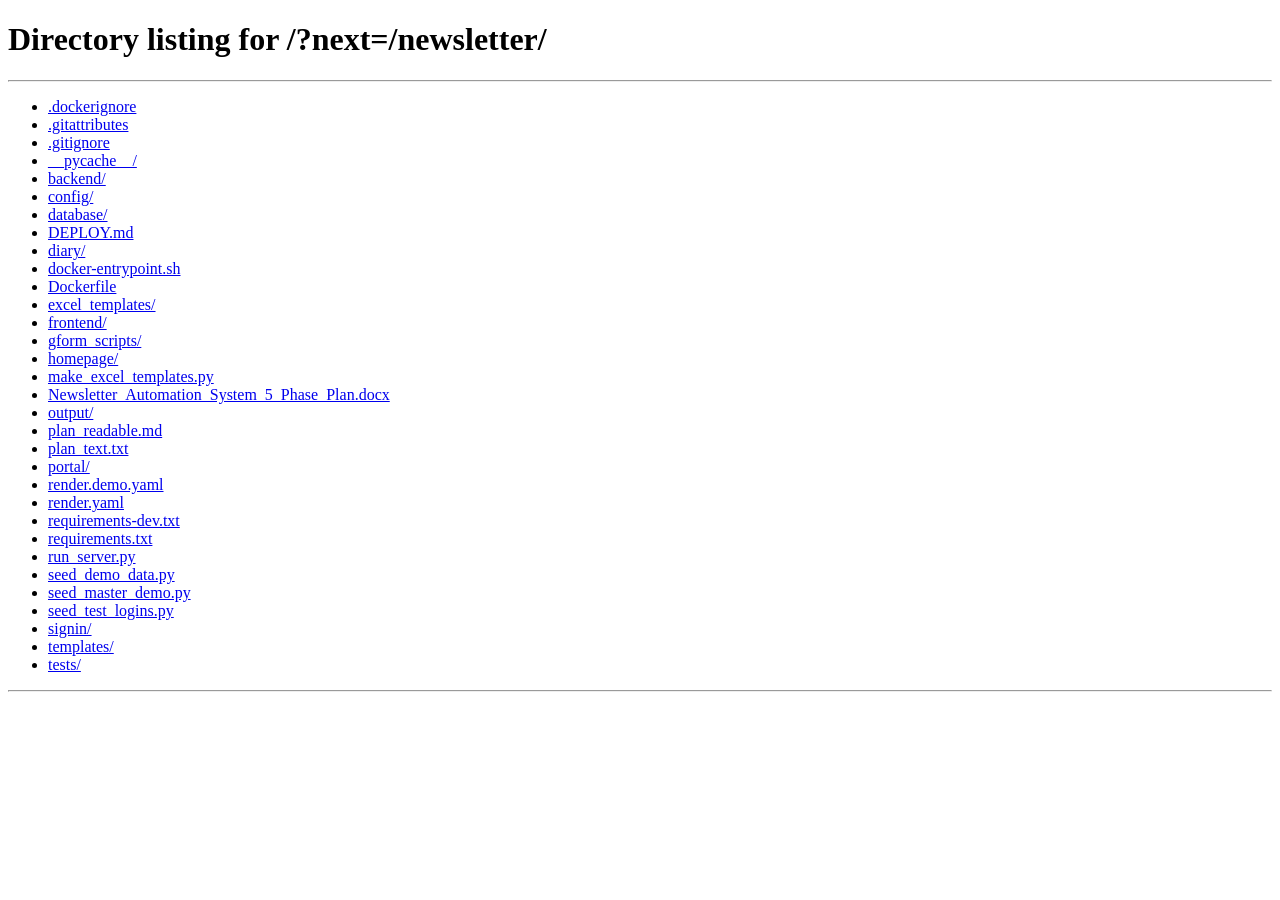
==== commit 1449bb8b: "Add demo mode with sample data for a second Render service - DEMO_MODE=true builds a synthetic depar" ====
--- a/frontend/index.html
+++ b/frontend/index.html
@@ -202,5 +202,6 @@
   <script src="/portal/tours.js"></script>
   <script src="sample_data.js?v=4"></script>
   <script src="app.js?v=9"></script>
+  <script src="/portal/demo.js" defer></script>
 </body>
 </html>
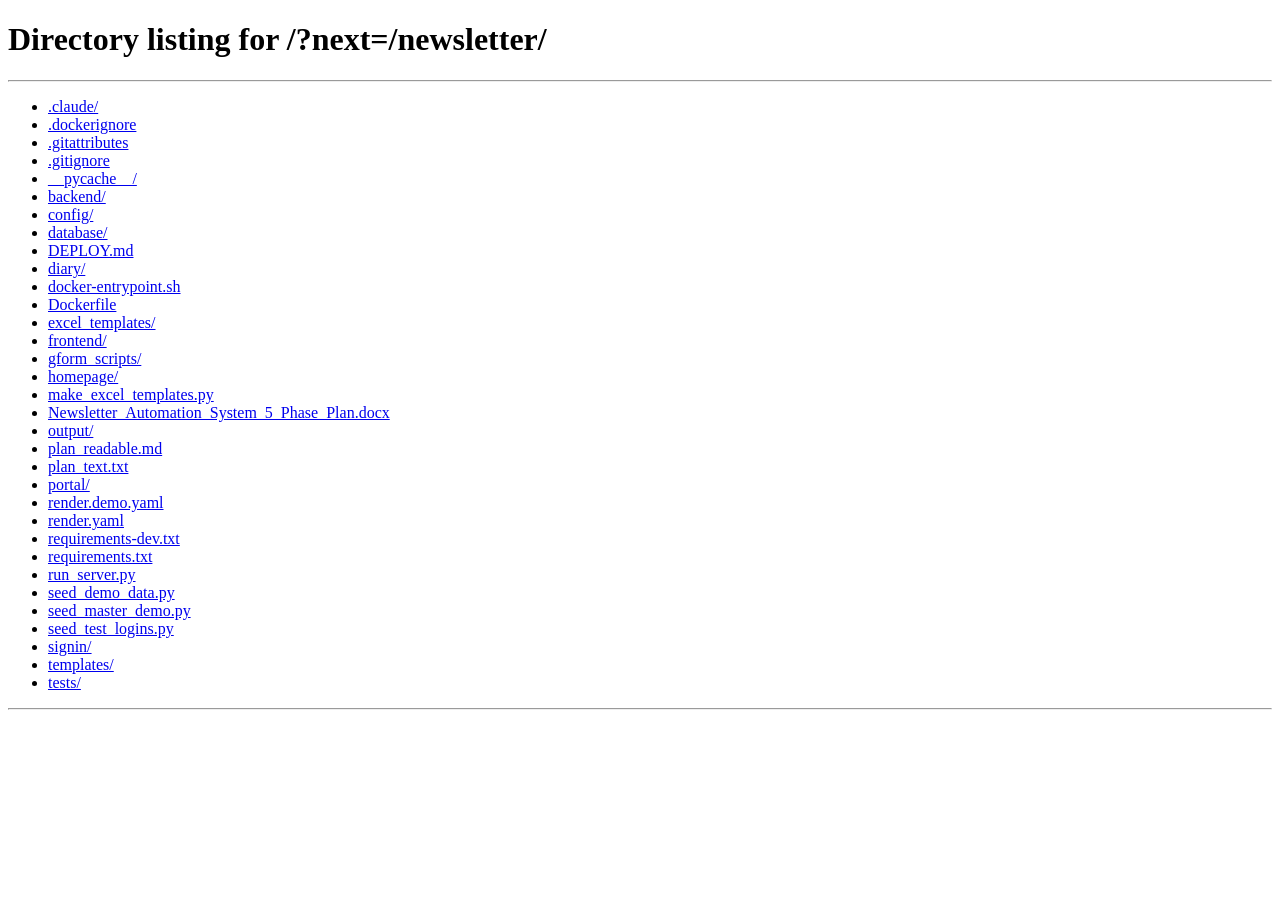
==== commit 7ba1748c: "Name corrections" ====
--- a/frontend/index.html
+++ b/frontend/index.html
@@ -110,6 +110,11 @@
       <div class="toolbar">
         <div class="pills" id="status-pills"></div>
         <span class="spacer"></span>
+        <div class="date-range" title="Show only responses dated inside this range">
+          <label>From <input type="date" id="resp-from" class="input compact" onchange="setRange('resp')"></label>
+          <label>To <input type="date" id="resp-to" class="input compact" onchange="setRange('resp')"></label>
+          <button class="btn ghost sm" id="resp-clear" onclick="clearRange('resp')" hidden>Clear dates</button>
+        </div>
         <select id="filter-section" class="input compact" onchange="renderResponses()"></select>
         <button class="btn primary" id="btn-sync" onclick="syncMaster(this)" title="Bring in every submission from the master database that is not in the newsletter yet">Sync from master database</button>
         <button class="btn ghost" onclick="openAddResponses('csv')">Import CSV</button>
@@ -122,6 +127,13 @@
     <section id="tab-publish" class="view">
       <div class="publish-grid">
         <div class="card">
+          <div class="date-range pub-range">
+            <b>Date range</b>
+            <label>From <input type="date" id="pub-from" class="input compact" onchange="setRange('pub')"></label>
+            <label>To <input type="date" id="pub-to" class="input compact" onchange="setRange('pub')"></label>
+            <button class="btn ghost sm" id="pub-clear" onclick="clearRange('pub')" hidden>Clear dates</button>
+          </div>
+          <p class="muted range-note" id="pub-range-note"></p>
           <div class="card-head"><h3>Sections in this issue</h3><span class="muted" id="publish-count"></span></div>
           <div id="publish-sections"></div>
         </div>
--- a/frontend/style.css
+++ b/frontend/style.css
@@ -378,3 +378,9 @@
 .fixed-preview .fp-hodleft { flex: none; }
 .fixed-preview .fp-hodmsg { flex: 1; min-width: 0; }
 .fixed-preview .fp-hodmsg p { margin-top: 0; }
+
+/* date range (Responses and Publish) */
+.date-range { display: flex; align-items: center; gap: 8px; flex-wrap: wrap; font-size: 13px; color: var(--muted); }
+.date-range label { display: inline-flex; align-items: center; gap: 6px; }
+.pub-range { padding-bottom: 6px; } .pub-range b { color: var(--text); }
+.range-note { margin: 2px 0 14px; font-size: 12.5px; }
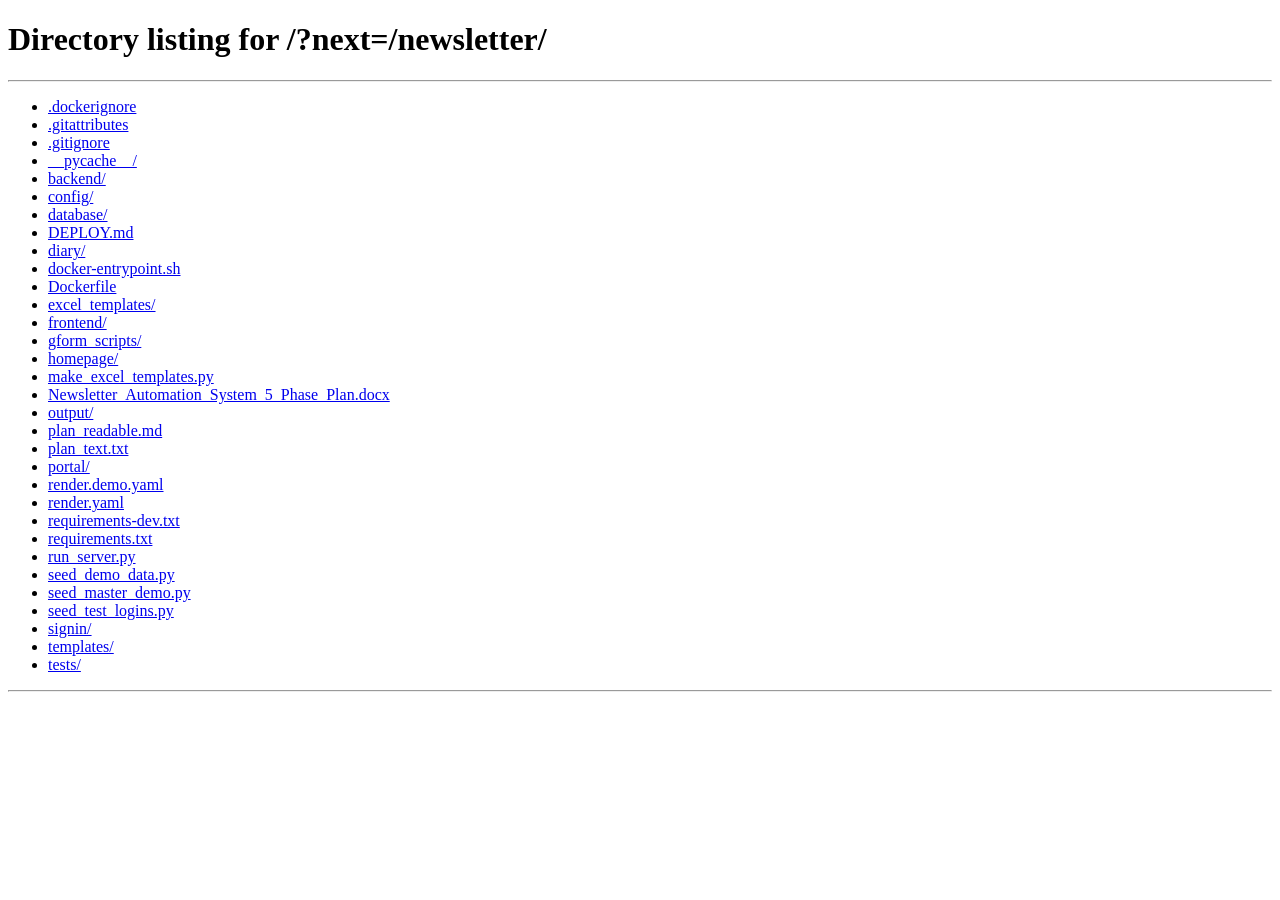
==== commit 36931b60: "date wise filter for newsletter and approval logic update" ====
--- a/frontend/index.html
+++ b/frontend/index.html
@@ -20,7 +20,6 @@
       <button class="tab" data-tab="responses">Responses</button>
       <button class="tab" data-tab="publish">Publish</button>
     </nav>
-    <span class="issue-chip" id="issue-chip">Issue 2026 · Vol 1 No 1</span>
     <span id="help-host"></span>
   </header>
 
@@ -29,8 +28,8 @@
     <section id="tab-overview" class="view active">
       <div class="stats">
         <button class="stat" onclick="openResponses('')"><span class="stat-num" id="stat-total">0</span><span class="stat-lbl">Responses</span></button>
-        <button class="stat warn" onclick="openResponses('pending')"><span class="stat-num" id="stat-pending">0</span><span class="stat-lbl">Need review</span></button>
-        <button class="stat ok" onclick="openResponses('Approved')"><span class="stat-num" id="stat-approved">0</span><span class="stat-lbl">Approved</span></button>
+        <button class="stat ok" onclick="openResponses('Approved')"><span class="stat-num" id="stat-approved">0</span><span class="stat-lbl">In the newsletter</span></button>
+        <button class="stat warn" onclick="openResponses('Rejected')"><span class="stat-num" id="stat-rejected">0</span><span class="stat-lbl">Rejected</span></button>
         <button class="stat" onclick="openResponses('featured')"><span class="stat-num" id="stat-featured">0</span><span class="stat-lbl">Featured</span></button>
       </div>
       <div class="grid-2">
@@ -88,7 +87,7 @@
 
         <div class="canvas-area" id="canvas-area">
           <div class="paper" id="paper">
-            <div class="paper-head"><span id="paper-title">IT CHRONICLES</span><span id="paper-vol">VOL. 1 · ISSUE 1</span></div>
+            <div class="paper-head"><span id="paper-title">IT CHRONICLES</span></div>
             <div id="grid" class="grid edit"></div>
             <div id="fixed-preview" class="fixed-preview hidden"></div>
           </div>
@@ -120,6 +119,7 @@
         <button class="btn ghost" onclick="openAddResponses('csv')">Import CSV</button>
         <button class="btn ghost" onclick="openAddResponses('single')">+ Add manually</button>
       </div>
+      <p class="muted range-note">Every response is in the newsletter unless you reject it. Reject the ones that should stay out; you can approve them again at any time.</p>
       <div id="responses-list" class="responses"></div>
     </section>
 
--- a/frontend/style.css
+++ b/frontend/style.css
@@ -34,7 +34,7 @@
 .tab { background: none; border: none; padding: 0 14px; font: inherit; font-weight: 500; color: var(--muted); cursor: pointer; border-bottom: 2px solid transparent; }
 .tab:hover { color: var(--text); }
 .tab.active { color: var(--accent); border-bottom-color: var(--accent); }
-.issue-chip { margin-left: auto; font-size: 12px; color: var(--muted); background: var(--bg); padding: 4px 10px; border-radius: 99px; }
+#help-host { margin-left: auto; }
 
 .page { max-width: 1280px; margin: 24px auto; padding: 0 24px; }
 .view { display: none; }
@@ -249,7 +249,6 @@
   .stats { grid-template-columns: 1fr 1fr; }
   .grid-2, .forms-layout, .publish-grid { grid-template-columns: 1fr; }
   .topbar { overflow-x: auto; gap: 14px; }
-  .issue-chip { display: none; }
   .q-row { grid-template-columns: 1fr 28px; }
   .q-arrow { display: none; }
   .q-sel { grid-column: 1 / 2; }
@@ -384,3 +383,4 @@
 .date-range label { display: inline-flex; align-items: center; gap: 6px; }
 .pub-range { padding-bottom: 6px; } .pub-range b { color: var(--text); }
 .range-note { margin: 2px 0 14px; font-size: 12.5px; }
+.resp-note { margin-top: 4px; font-size: 12px; color: var(--warn, #b45309); }
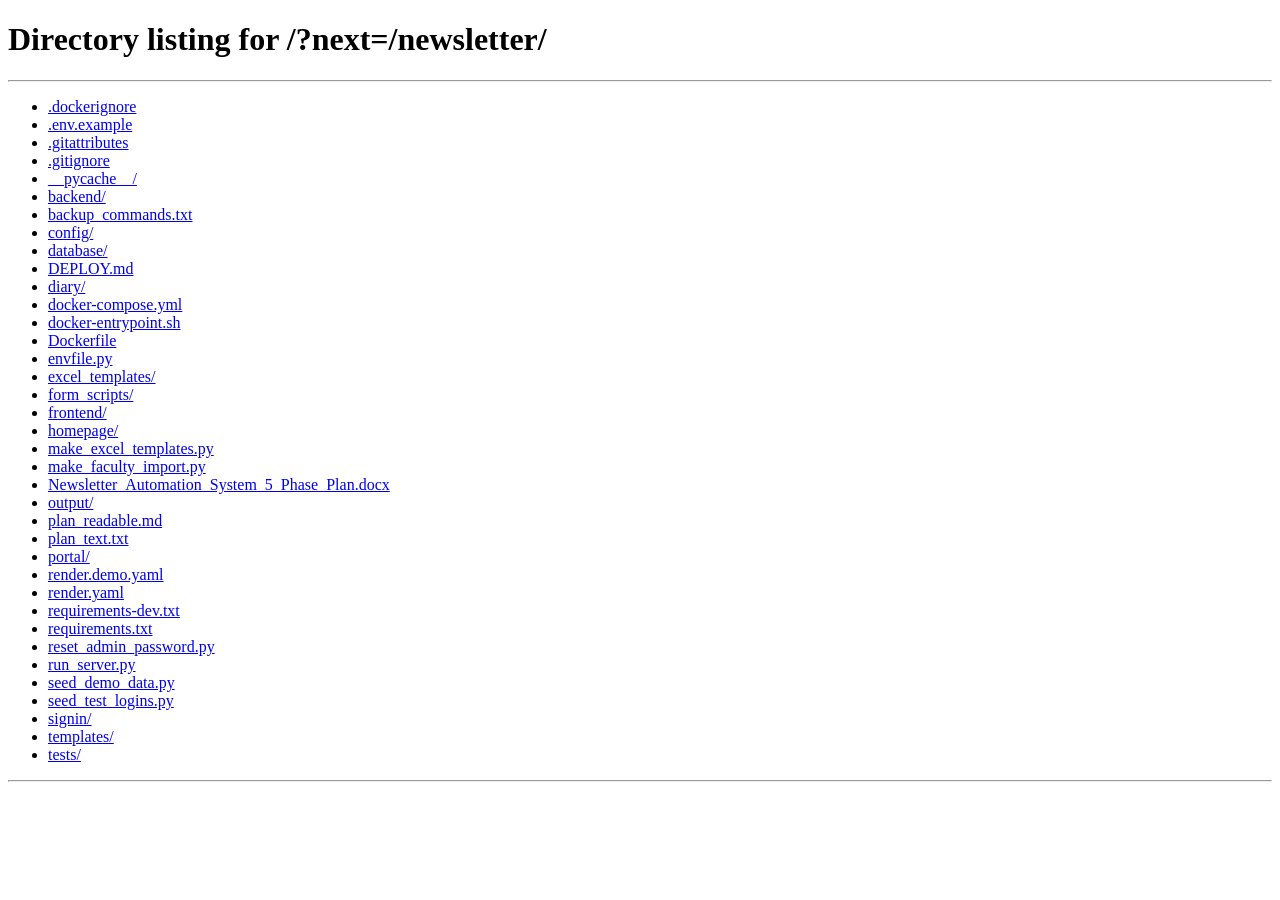
==== commit 22308534: "data access escalation for all faculties | newsletter studio compatibility update for new form field" ====
--- a/frontend/index.html
+++ b/frontend/index.html
@@ -13,49 +13,15 @@
   <header class="topbar">
     <div class="brand"><span class="logo">IT</span><span class="brand-name">Chronicles</span></div>
     <nav class="tabs" id="main-tabs">
-      <button class="tab active" data-tab="overview">Overview</button>
-      <button class="tab" data-tab="forms">Forms</button>
+      <button class="tab active" data-tab="responses">Entries</button>
       <button class="tab" data-tab="front">Front pages</button>
       <button class="tab" data-tab="layout">Layout</button>
-      <button class="tab" data-tab="responses">Responses</button>
       <button class="tab" data-tab="publish">Publish</button>
     </nav>
     <span id="help-host"></span>
   </header>
 
   <main class="page">
-    <!-- ============ Overview ============ -->
-    <section id="tab-overview" class="view active">
-      <div class="stats">
-        <button class="stat" onclick="openResponses('')"><span class="stat-num" id="stat-total">0</span><span class="stat-lbl">Responses</span></button>
-        <button class="stat ok" onclick="openResponses('Approved')"><span class="stat-num" id="stat-approved">0</span><span class="stat-lbl">In the newsletter</span></button>
-        <button class="stat warn" onclick="openResponses('Rejected')"><span class="stat-num" id="stat-rejected">0</span><span class="stat-lbl">Rejected</span></button>
-        <button class="stat" onclick="openResponses('featured')"><span class="stat-num" id="stat-featured">0</span><span class="stat-lbl">Featured</span></button>
-      </div>
-      <div class="grid-2">
-        <div class="card">
-          <div class="card-head"><h3>Sections</h3></div>
-          <table class="table" id="overview-sections"><thead><tr><th>Section</th><th class="num">Responses</th><th class="num">Approved</th></tr></thead><tbody></tbody></table>
-        </div>
-        <div class="card">
-          <div class="card-head"><h3>Recent activity</h3></div>
-          <div class="log" id="activity-log"></div>
-        </div>
-      </div>
-    </section>
-
-    <!-- ============ Forms ============ -->
-    <section id="tab-forms" class="view">
-      <div class="forms-layout">
-        <aside class="forms-side">
-          <button class="btn primary block" onclick="openNewForm()">+ New form</button>
-          <button class="btn block" style="margin-top:8px" onclick="openScriptImport()">Import from Apps Script</button>
-          <div id="forms-list" class="forms-list"></div>
-        </aside>
-        <div id="form-editor" class="form-editor"></div>
-      </div>
-    </section>
-
     <!-- ============ Front pages: HOD's Desk, vision / mission, editorial board ============ -->
     <section id="tab-front" class="view">
       <div class="front-bar">
@@ -104,8 +70,8 @@
       </div>
     </section>
 
-    <!-- ============ Responses ============ -->
-    <section id="tab-responses" class="view">
+    <!-- ============ Entries (read from the department database) ============ -->
+    <section id="tab-responses" class="view active">
       <div class="toolbar">
         <div class="pills" id="status-pills"></div>
         <span class="spacer"></span>
@@ -115,11 +81,9 @@
           <button class="btn ghost sm" id="resp-clear" onclick="clearRange('resp')" hidden>Clear dates</button>
         </div>
         <select id="filter-section" class="input compact" onchange="renderResponses()"></select>
-        <button class="btn primary" id="btn-sync" onclick="syncMaster(this)" title="Bring in every submission from the master database that is not in the newsletter yet">Sync from master database</button>
-        <button class="btn ghost" onclick="openAddResponses('csv')">Import CSV</button>
-        <button class="btn ghost" onclick="openAddResponses('single')">+ Add manually</button>
+        <button class="btn" id="btn-refresh" onclick="refreshEntries(this)" title="Read the department database again">Refresh</button>
       </div>
-      <p class="muted range-note">Every response is in the newsletter unless you reject it. Reject the ones that should stay out; you can approve them again at any time.</p>
+      <p class="muted range-note">These are the approved entries of the department database, read live. Each one is in the newsletter unless you reject it; you can approve it again at any time. To change what an entry says, or which fields feed the newsletter, use the portal (Review &amp; submissions and Form builder).</p>
       <div id="responses-list" class="responses"></div>
     </section>
 
@@ -149,67 +113,6 @@
   </main>
 
   <!-- ============ Dialogs ============ -->
-  <div id="dlg-new-form" class="overlay hidden">
-    <div class="dialog">
-      <div class="dialog-head"><h3>New form</h3><button class="x" onclick="closeDlg('dlg-new-form')">×</button></div>
-      <div class="dialog-body">
-        <div class="field"><label>Form name</label><input id="nf-name" class="input" placeholder="e.g. Hackathons &amp; Competitions"></div>
-        <div class="field"><label>Newsletter section</label><select id="nf-section" class="input"></select></div>
-        <div class="field">
-          <label>Questions <span class="muted">(optional)</span></label>
-          <textarea id="nf-headers" class="input" rows="5" placeholder="Paste the header row of your Google Form responses sheet. We detect what each column means.&#10;Leave empty to start with the standard questions."></textarea>
-        </div>
-      </div>
-      <div class="dialog-foot"><button class="btn ghost" onclick="closeDlg('dlg-new-form')">Cancel</button><button class="btn primary" onclick="createForm()">Create form</button></div>
-    </div>
-  </div>
-
-  <div id="dlg-script" class="overlay hidden">
-    <div class="dialog wide">
-      <div class="dialog-head"><h3>Import from Apps Script</h3><button class="x" onclick="closeDlg('dlg-script')">×</button></div>
-      <div class="dialog-body">
-        <p class="hint" style="margin-top:0">Paste the Google Apps Script you used to create the form (it can build several). We read every question, work out what each one is, and pick up the sub-section choices.</p>
-        <div class="field"><textarea id="script-text" class="input mono" rows="8" placeholder="function createResearchForm() {&#10;  const form = FormApp.create(&quot;…&quot;);&#10;  form.addTextItem().setTitle(&quot;…&quot;);"></textarea></div>
-        <div style="display:flex; gap:8px; align-items:center; margin-bottom:14px">
-          <button class="btn primary" onclick="detectScript()">Detect questions</button>
-          <label class="btn">Open .gs / .js file<input type="file" id="script-file" accept=".gs,.js,.txt" style="display:none" onchange="onScriptFile()"></label>
-        </div>
-        <div id="script-results"></div>
-      </div>
-      <div class="dialog-foot"><button class="btn ghost" onclick="closeDlg('dlg-script')">Cancel</button><button class="btn primary" id="script-go" onclick="importScriptForms()" disabled>Import selected</button></div>
-    </div>
-  </div>
-
-  <div id="dlg-add" class="overlay hidden">
-    <div class="dialog wide">
-      <div class="dialog-head"><h3>Add responses</h3><button class="x" onclick="closeDlg('dlg-add')">×</button></div>
-      <div class="dialog-body">
-        <div class="seg" id="add-mode">
-          <button data-mode="csv" class="on" onclick="setAddMode('csv')">Import file</button>
-          <button data-mode="single" onclick="setAddMode('single')">Type one in</button>
-        </div>
-
-        <div id="add-csv">
-          <label class="drop" id="csv-drop">
-            <input type="file" id="csv-file" accept=".csv,.xlsx,.xls" onchange="onCsvPicked()">
-            <strong id="csv-file-label">Choose a CSV or Excel file</strong>
-            <span class="muted">Exported from your Google Form responses sheet</span>
-          </label>
-          <div class="field" id="csv-form-row">
-            <label>Import into <span class="muted" id="csv-detect-note"></span></label>
-            <select id="csv-form" class="input"></select>
-          </div>
-        </div>
-
-        <div id="add-single" class="hidden">
-          <div class="field"><label>Form</label><select id="single-form" class="input" onchange="renderSingleFields()"></select></div>
-          <div id="single-fields"></div>
-        </div>
-      </div>
-      <div class="dialog-foot"><button class="btn ghost" onclick="closeDlg('dlg-add')">Cancel</button><button class="btn primary" id="add-submit" onclick="submitAdd()">Import</button></div>
-    </div>
-  </div>
-
   <script src="/portal/tour.js"></script>
   <script src="/portal/tours.js"></script>
   <script src="sample_data.js?v=4"></script>
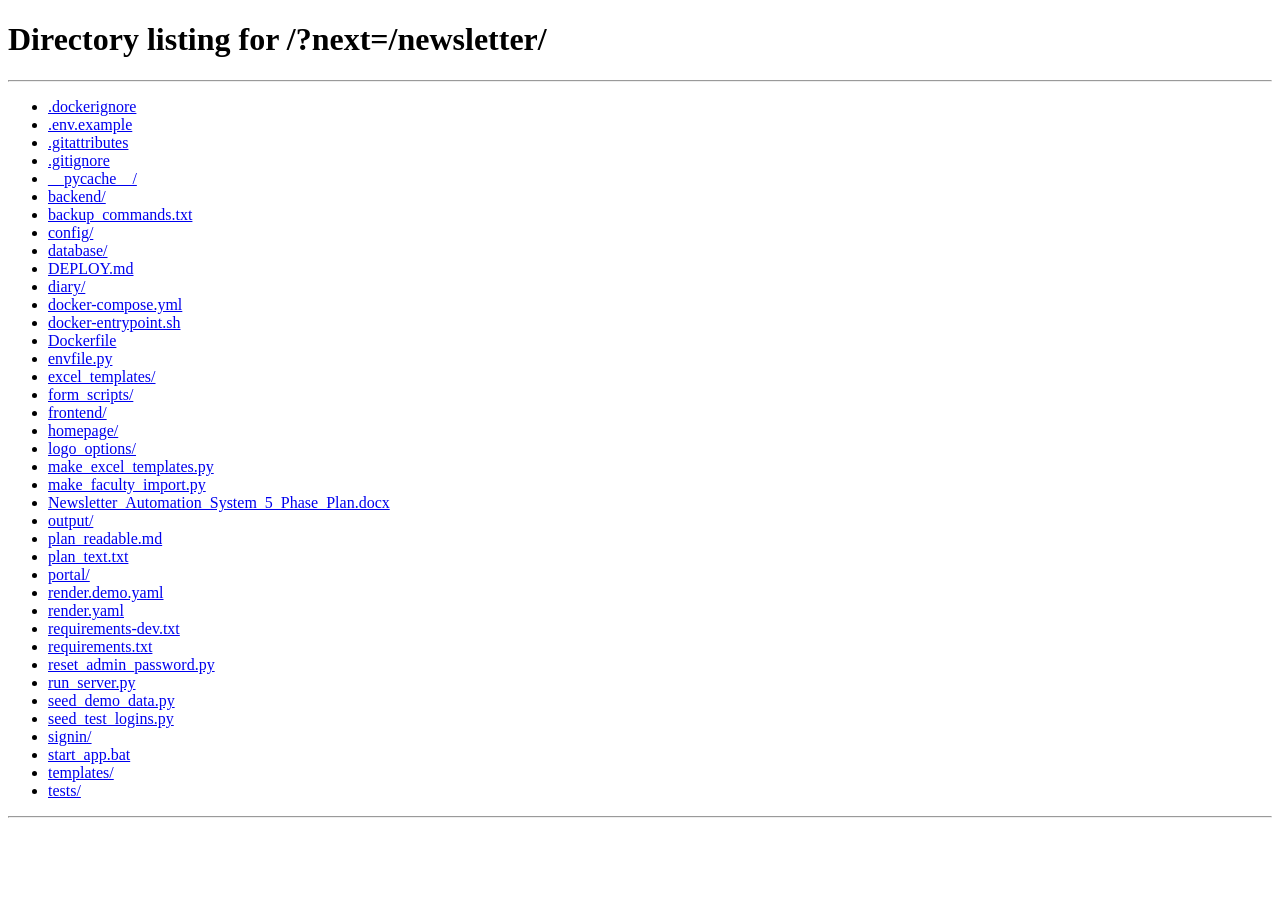
==== commit b23654f1: "UI updates and logo change" ====
--- a/frontend/index.html
+++ b/frontend/index.html
@@ -83,7 +83,7 @@
         <select id="filter-section" class="input compact" onchange="renderResponses()"></select>
         <button class="btn" id="btn-refresh" onclick="refreshEntries(this)" title="Read the department database again">Refresh</button>
       </div>
-      <p class="muted range-note">These are the approved entries of the department database, read live. Each one is in the newsletter unless you reject it; you can approve it again at any time. To change what an entry says, or which fields feed the newsletter, use the portal (Review &amp; submissions and Form builder).</p>
+      <p class="muted range-note">These are the approved entries of the department database, read live. Each one is in the newsletter unless you reject it; you can approve it again at any time. To change what an entry says, or which fields feed the newsletter, use the portal (Contribution tracker and Software customization).</p>
       <div id="responses-list" class="responses"></div>
     </section>
 
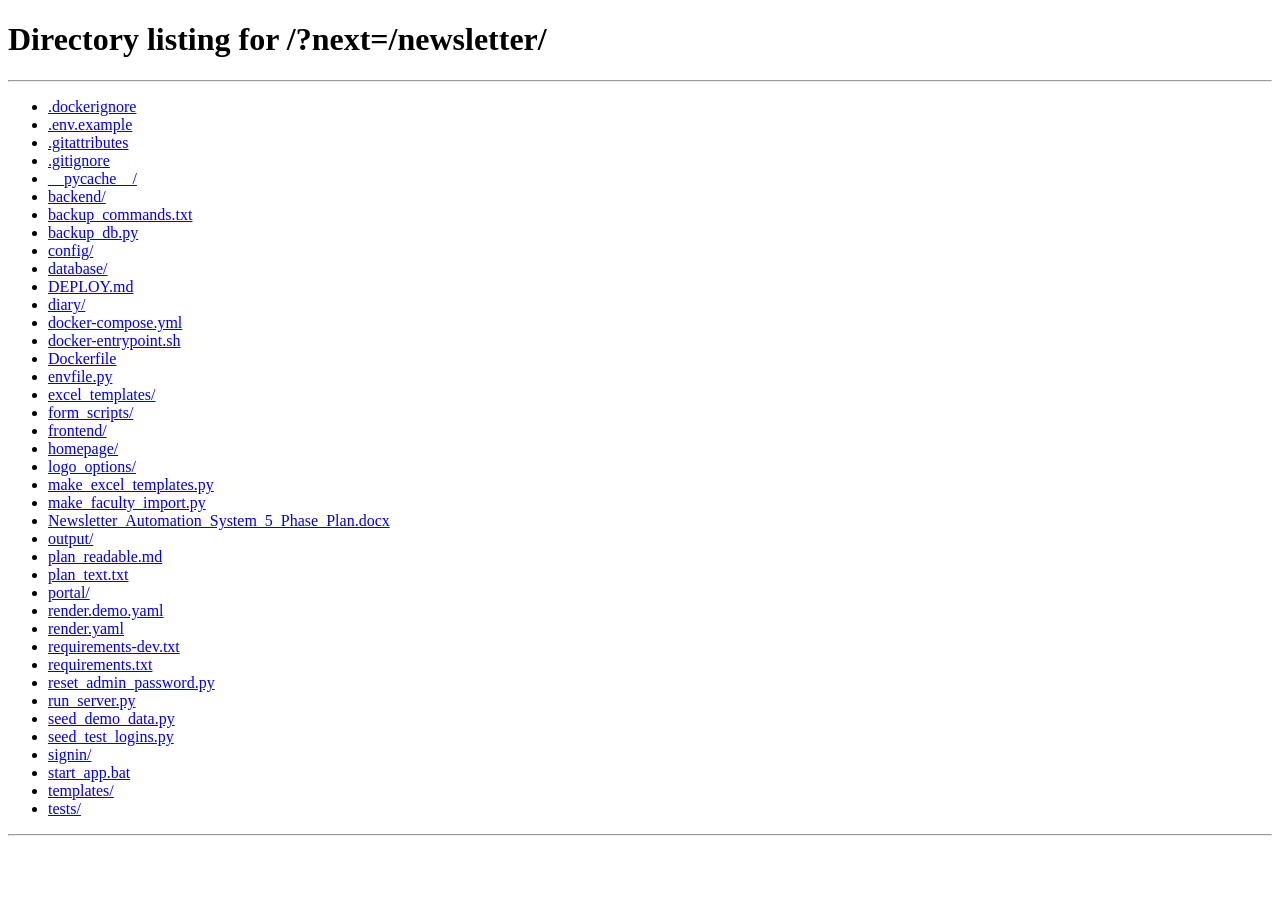
==== commit 5136a6ef: "ui updates and tab renames" ====
--- a/frontend/index.html
+++ b/frontend/index.html
@@ -83,7 +83,7 @@
         <select id="filter-section" class="input compact" onchange="renderResponses()"></select>
         <button class="btn" id="btn-refresh" onclick="refreshEntries(this)" title="Read the department database again">Refresh</button>
       </div>
-      <p class="muted range-note">These are the approved entries of the department database, read live. Each one is in the newsletter unless you reject it; you can approve it again at any time. To change what an entry says, or which fields feed the newsletter, use the portal (Contribution tracker and Software customization).</p>
+      <p class="muted range-note">These are the approved entries of the department database, read live. Each one is in the newsletter unless you reject it; you can approve it again at any time. To change what an entry says, or which fields feed the newsletter, use the portal (Returned submissions and Software customization).</p>
       <div id="responses-list" class="responses"></div>
     </section>
 
